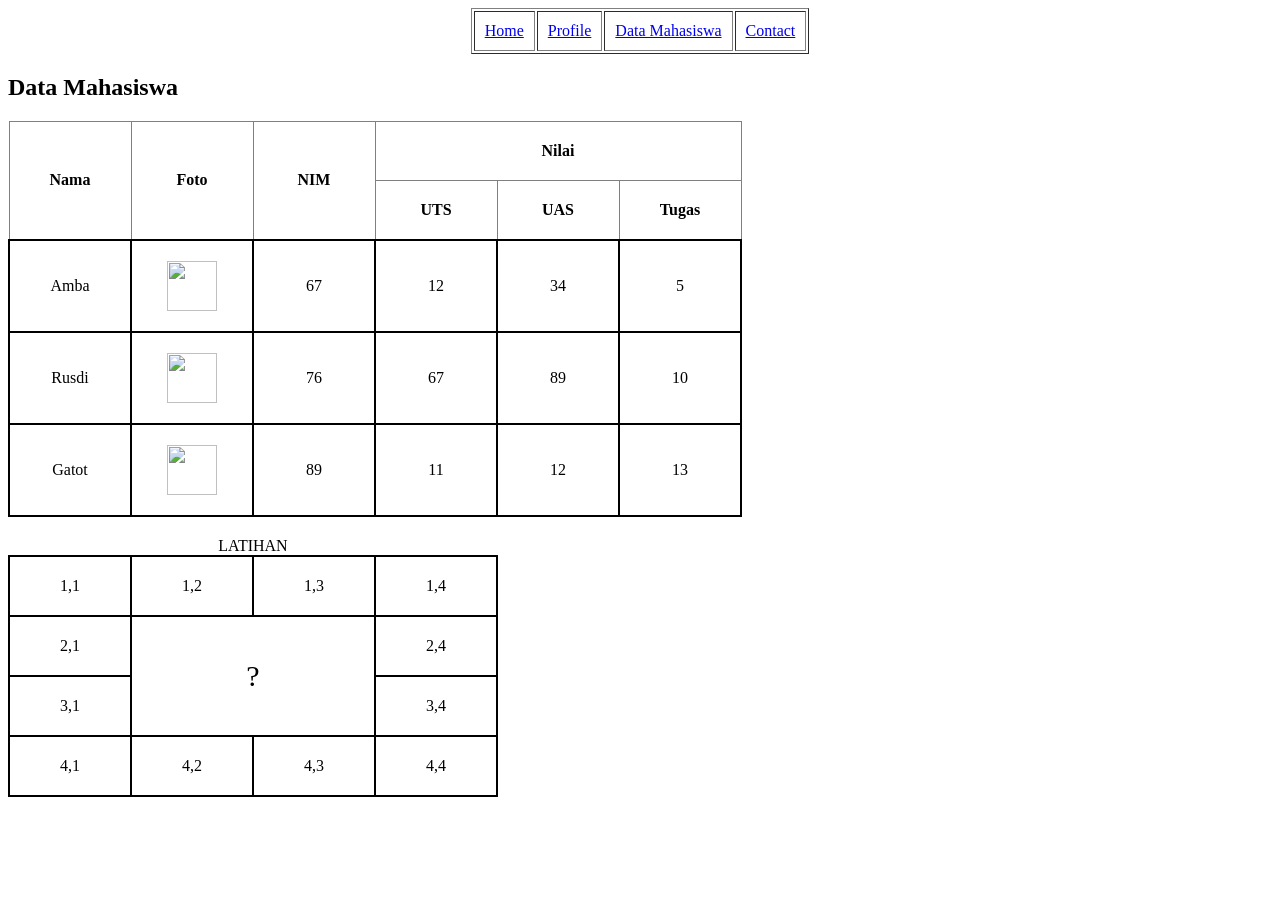
==== mahasiswa.html @ cedb341f "update" ====
<html>

<head>
  <meta charset="UTF-8">
  <title>Data Mahasiswa</title>

  <style>
    .latihan-table {
      border-collapse: collapse;
    }
    .latihan-table td {
      border: 2px solid black;
      width: 80px;
      height: 50px;
      text-align: center;
      vertical-align: middle;
      font-size: 16px;
    }
  </style>
</head>
<body>
 <table border="1" align="center" cellpadding="10">
    <tr align="center">
      <td><a href="index.html">Home</a></td>
      <td><a href="profile.html">Profile</a></td>
      <td><a href="mahasiswa.html">Data Mahasiswa</a></td>
      <td><a href="contact.html">Contact</a></td>
    </tr>
  </table>
  

  <h2>Data Mahasiswa</h2>

<table class="latihan-table" border="1" cellpadding="20" style="margin-top: 20px;">
  <tr>
    <th rowspan="2">Nama</th>
    <th rowspan="2">Foto</th>
    <th rowspan="2">NIM</th>
    <th colspan="3">Nilai</th>
  </tr>
  <tr>
    <th>UTS</th>
    <th>UAS</th>
    <th>Tugas</th>
  </tr>

  <tr>
    <td>Amba</td>
    <td><img src="https://encrypted-tbn0.gstatic.com/images?q=tbn:ANd9GcSMHs8IijGQbElzCqzeTlr6Tz-tAAGgA9HXlQ&s" width="50"></td>
    <td>67</td>
    <td>12</td>
    <td>34</td>
    <td>5</td>
  </tr>

  <tr>
    <td>Rusdi</td>
    <td><img src="https://encrypted-tbn0.gstatic.com/images?q=tbn:ANd9GcRPxocBpe5W3AEom3-ePPjMMpPS29MK07mrEQ&s " width="50"></td>
    <td>76</td>
    <td>67</td>
    <td>89</td>
    <td>10</td>
  </tr>

  <tr>
    <td>Gatot</td>
    <td><img src="https://encrypted-tbn0.gstatic.com/images?q=tbn:ANd9GcSytPpMye2yokGMKhAqJsiKSTYLPxRqOo6Jag&s" width="50"></td>
    <td>89</td>
    <td>11</td>
    <td>12</td>
    <td>13</td>
  </tr>

<table class="latihan-table" border="1" cellpadding="20" style="margin-top: 20px;">
<caption>LATIHAN</caption>
  <tr>
    <td>1,1</td>
    <td>1,2</td>
    <td>1,3</td>
    <td>1,4</td>
  </tr>
  <tr>
    <td>2,1</td>
    <td align="center" rowspan="2" colspan="2" style="font-size:30px;">?</td>
    <td>2,4</td>
  </tr>
  <tr>
    <td>3,1</td>
    <td>3,4</td>
  </tr>
   <tr>
    <td>4,1</td>
    <td>4,2</td>
    <td>4,3</td>
    <td>4,4</td>
  </tr>
  </table>
</body>
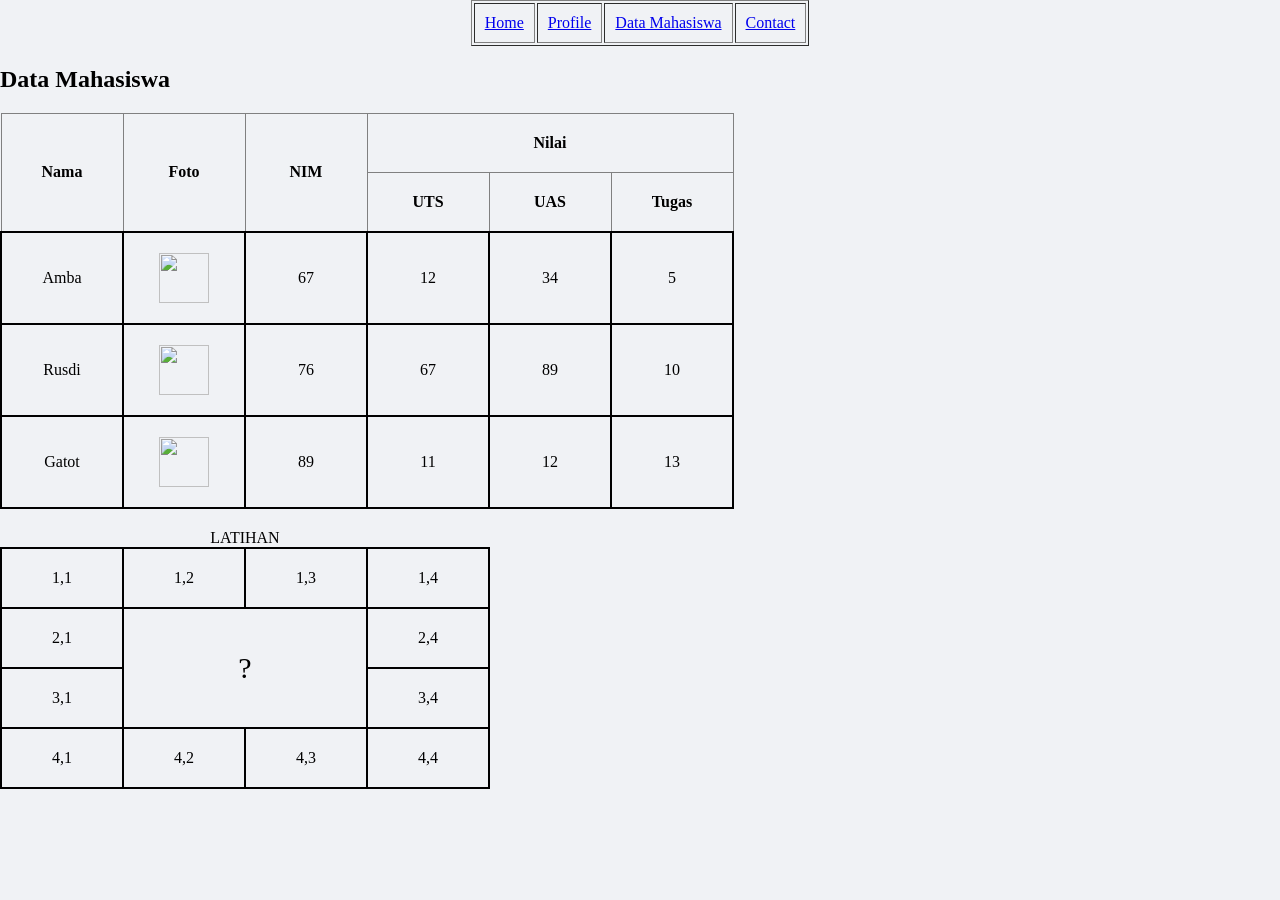
==== commit 01e69b2e: "css" ====
--- a/mahasiswa.html
+++ b/mahasiswa.html
@@ -3,6 +3,7 @@
 <head>
   <meta charset="UTF-8">
   <title>Data Mahasiswa</title>
+  <link rel="stylesheet" href="style.css">
 
   <style>
     .latihan-table {
--- a/style.css
+++ b/style.css
@@ -0,0 +1,39 @@
+body{
+    margin: 0;
+    padding: 0;
+     font-family: "Times New Roman" !important;
+    background: #f0f2f5;
+}
+
+.menu{
+    margin: 40px auto;
+    border-collapse: collapse;
+    background: white;
+    box-shadow: 0 4px 10px rgba(0,0,0,0.1);
+    border-radius: 10px;
+    overflow: hidden;
+}
+
+.menu td{
+    padding: 18px 30px;
+    border-right: 1px solid #ddd;
+    transition: 0.3s;
+}
+
+.menu td:last-child{
+    border-right: none;
+}
+
+.menu td:hover{
+    background: #007bff;
+}
+
+.menu a{
+    text-decoration: none;
+    color: #333;
+    font-weight: bold;
+}
+
+.menu td:hover a{
+    color: white;
+}
